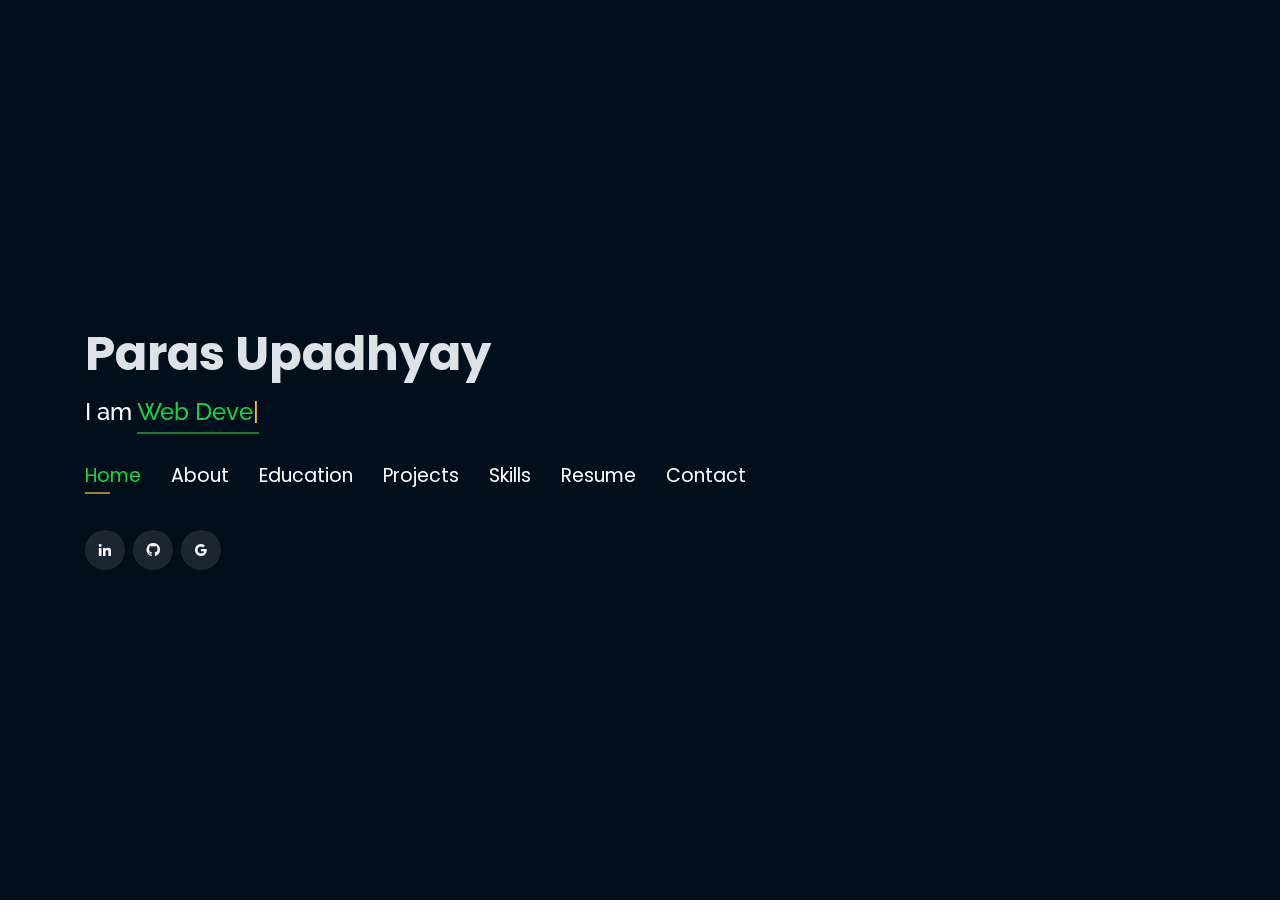
==== index.html @ d128cb4a "Updated Project Section" ====
<!DOCTYPE html>
<html lang="en">

<head>
    <!-- Google Tag Manager -->
    <script>
    (function (w, d, s, l, i) {
            w[l] = w[l] || []; w[l].push({
                'gtm.start':
                    new Date().getTime(), event: 'gtm.js'
            }); var f = d.getElementsByTagName(s)[0],
                j = d.createElement(s), dl = l != 'dataLayer' ? '&l=' + l : ''; j.async = true; j.src =
                    'https://www.googletagmanager.com/gtm.js?id=' + i + dl; f.parentNode.insertBefore(j, f);
        })(window, document, 'script', 'dataLayer', 'GTM-5BB8W2X');</script>
    <!-- End Google Tag Manager -->
    <link rel="icon" type="image/png" href="/favicon.png" />
    <meta charset="utf-8">
    <meta content="width=device-width, initial-scale=1.0" name="viewport">

    <title>Personal Portfolio</title>
    <meta content="" name="descriptison">
    <meta content="" name="keywords">

    <!-- Google Fonts -->
    <link href="https://fonts.googleapis.com/css?family=Open+Sans:300,300i,400,400i,600,600i,700,700i|Raleway:300,300i,400,400i,500,500i,600,600i,700,700i|Poppins:300,300i,400,400i,500,500i,600,600i,700,700i" rel="stylesheet">

    <!-- Vendor CSS Files -->
    <link href="assets/vendor/bootstrap/css/bootstrap.min.css" rel="stylesheet">
    <link href="assets/vendor/icofont/icofont.min.css" rel="stylesheet">
    <link href="assets/vendor/remixicon/remixicon.css" rel="stylesheet">
    <link href="assets/vendor/owl.carousel/assets/owl.carousel.min.css" rel="stylesheet">
    <link href="assets/vendor/boxicons/css/boxicons.min.css" rel="stylesheet">
    <link href="assets/vendor/venobox/venobox.css" rel="stylesheet">

    <!-- Template Main CSS File -->
    <link href="assets/css/style.css" rel="stylesheet">


    <!-- Global site tag (gtag.js) - Google Analytics -->
    <script async src="https://www.googletagmanager.com/gtag/js?id=UA-169007209-3"></script>
    <script>
        window.dataLayer = window.dataLayer || [];
        function gtag() { dataLayer.push(arguments); }
        gtag('js', new Date());

        gtag('config', 'UA-169007209-3');
    </script>



    <!-- =======================================================
    * Template Name: Personal - v2.1.0
    * Template URL: https://bootstrapmade.com/personal-free-resume-bootstrap-template/
    * Author: BootstrapMade.com
    * License: https://bootstrapmade.com/license/
    ======================================================== -->
</head>

<body>

    <!-- Google Tag Manager (noscript) -->
    <noscript>
        <iframe src="https://www.googletagmanager.com/ns.html?id=GTM-5BB8W2X"
                height="0" width="0" style="display:none;visibility:hidden"></iframe>
    </noscript>
    <!-- End Google Tag Manager (noscript) -->
    <!-- ======= Header ======= -->
    <header id="header" class="header-tops">

        <div class="container">

            <h1><a href="index.html">Paras Upadhyay</a></h1>
            <h2 style="color:#fff">I am <span class="typing" style="color:#12D640"></span></h2>
            <nav class="nav-menu d-none d-lg-block">
                <ul>
                    <li class="active"><a href="#header"> <span>Home</span></a></li>
                    <li><a href="#about"><span>About</span></a></li>
                    <li><a href="#education"> <span>Education</span></a></li>
                    <!--          <li><a href="#projects"> <span>Projects</span></a></li>-->
                    <li><a href="#portfolio"> <span>Projects</span></a></li>
                    <li><a href="#skills"> <span>Skills</span></a></li>
                    <li><a href="https://drive.google.com/file/d/1HtBzzSJ-FPnTWI9ByVtOMNYzJrU8cuBA/view" target="_blank"> <span>Resume</span></a></li>
                    <!-- <li><a href="#links"> <span>Resume & Links</span></a></li> -->
                    <li><a href="#contacts"> <span>Contact</span></a></li>

                </ul>
            </nav><!-- .nav-menu -->

            <div class="social-links">
                <a href="https://www.linkedin.com/in/paras-upadhyay-/" target="_blank" class="linkedin"><i class="bx bxl-linkedin"></i></a>
                <a href="https://github.com/Paras-27" target="_blank" class="github"><i class="bx bxl-github"></i></a>
                <a href="mailto:parasbupadhyay2003@gmail.com" target="_blank" class="google"><i class="bx bxl-google"></i></a>

            </div>

        </div>
    </header><!-- End Header -->
    <!-- ======= About Section ======= -->
    <section id="about" class="about">

        <!-- ======= About Me ======= -->
        <div class="about-me container">

            <div class="section-title">
                <h2>About</h2>
            </div>
            <!-- <h2><a href="https://drive.google.com/file/d/1JK8GVQ56XybpoxFe5LIQ_LIjOdwhdr7e/view?usp=sharing" target="_blank" style="text-align: left; color:#12d640; padding: 5px 10px;">Irfan Haris</a><br></h2> -->
                       
            <div class="row">
                <div class="col-lg-4" data-aos="fade-right">
                    <img class="me" src="assets/img/prof1.jpg" class="img-fluid" alt="">
                </div>
                <div class="col-lg-8 pt-4 pt-lg-0 content" data-aos="fade-left">
                    <p>
                        I am a College Student and I am pursuing Electronics and Communication Engineering From Indian Institute 
                        Of Information Technology Design and Manufacturing Jabalpur.Currently i am in Third year.I Love solving
                        Coding Problems and My hobbies are playing Badminton,Cricket,Table Tennis,Chess.
                    </p>
                    <div class="row">
                        <div class="col-lg-6">
                            <ul>
                                <li><i class="icofont-rounded-right"></i> <strong>Birthday:</strong> 10 March 2003</li>
                                <li><i class="icofont-rounded-right"></i> <strong>Phone:</strong> +919512858142 </li>
                                <li><i class="icofont-rounded-right"></i> <strong>City:</strong> Vapi,Gujarat</li>
                                <li><i class="icofont-rounded-right"></i> <strong>Email:</strong> parasbupadhyay2003@gmail.com</li>
                            </ul>
                        </div>
                    </div>
                </div>
            </div>

        </div><!-- End About Me -->
        <!-- ======= Interests ======= -->
        <div class="interests container">

            <div class="section-title">
                <h2>Interests</h2>
            </div>

            <div class="row">
                <div class="col-lg-3 col-md-4">
                    <div class="icon-box">
                        <i class="ri-code-s-slash-fill" style="color: #28a745;"></i>
                        <h3>Software Engineering</h3>
                    </div>
                </div>
                <div class="col-lg-3 col-md-4 mt-4 mt-md-0">
                    <div class="icon-box">
                        <i class="ri-database-2-line" style="color: #5578ff;"></i>
                        <h3>Database Administrator</h3>
                    </div>
                </div>
                <div class="col-lg-3 col-md-4 mt-4 mt-md-0">
                    <div class="icon-box">
                        <i class="ri-base-station-line" style="color: #ffc107;"></i>
                        <h3>Internet of Things</h3>
                    </div>
                </div>
                <div class="col-lg-3 col-md-4 mt-4 mt-lg-0">
                    <div class="icon-box">
                        <i class="ri-english-input" style="color: #1c7d32;"></i>
                        <h3>Artificial Intelligence</h3>
                    </div>
                </div>
            </div>

        </div><!-- End Interests -->
    </section><!-- End About Section -->
    <!-- ======= Education Section ======= -->
    <section id="education" class="services">
        <div class="container">
            <div class="section-title">
                <h2>Education</h2>
            </div>
            <div class="row">
                <div class="col-lg-12" data-aos="fade-up" style="display: inline-block;">
                    
                    <div class="col-lg-8 pt-4 pt-lg-0 content" data-aos="fade-up" data-aos-delay="100" style="padding:0px 0px;padding-bottom: 5px;display: inline-block;">
                        <h3 style="text-align:left;"><img src="assets/img/education/logo.png" class="img-fluid" alt=""><br></h3>
                        <h4 style="text-align:left;"><a href="https://www.polman-babel.ac.id/" target="_blank" style="text-align: left; color:#12d640; padding: 5px 10px;">Indian Institute of Information Technology Design & Manufacturing Jabalpur</a><br> </h4>
                        <p style="text-align:left;color:#fff;padding: 5px 10px;"><em>Electronics and Communication Engineering </em></p>
                        <h5 style="text-align:left;padding: 0px 10px;">2020 - 2024, CPI 8.0</h5>
                        <h6 style="text-align:left;color:#fff;padding: 0px 10px;">Curriculum :</h6>
                        <ul style="text-align:left;color:#fff;">
                            <li>Data structures and Algorithm</li>
                            <li>Nosql Databases</li>
                            <li>Operating System</li>
                            <li>Computer Networking</li>
                            <li>Data Base Management System</li>
                            <li>Digital Communication</li>
                            <li>Fibre Optics</li>
                            <li>Control systems</li>
                            <li>Digital Electronics</li>
                        </ul>
                    </div>
                </div>
            </div>
        </div>

        <div class="portfolio">
            <div class="container">
                <div class="section-title">
                    <h2>Certificate Training</h2>
                </div>
                <div class="row portfolio-container" style="position: relative; height: 437.75px;">
                <!-- <div class="row portfolio-container" style="position: relative;"> -->
                    <div class="col-lg-4 col-md-6 portfolio-item filter-app" style="position: absolute; left: 0px; top: 0px;">
                        <div class="portfolio-wrap">
                            <img src="assets/img/certification/cndsa.png" class="img-fluid" alt="">
                            <div class="portfolio-info">
                                <h4>Data Structures and Algorithm in C++</h4>
                                <div class="portfolio-links">
                                    <a href="https://ninjasfiles.s3.amazonaws.com/certificate2518138d81bbe1c7bcf951229866e5decc5b54c.pdf" target="_blank" title="Certificate"><i class="bx bx-link"></i></a>
                                </div>
                            </div>
                        </div>
                    </div>
            </div>
        </div>
        <div class="portfolio">
            <div class="container">
                <div class="section-title">
                    <h2>Experience</h2>
                </div>
                <div class="row portfolio-container" style="position: relative; height: 437.75px;">
                <!-- <div class="row portfolio-container" style="position: relative;"> -->
                    <div class="col-lg-4 col-md-6 portfolio-item filter-app" style="position: absolute; left: 0px; top: 0px;">
                        <div class="portfolio-wrap">
                            <img src="assets/img/certification/cndsa.png" class="img-fluid" alt="">
                            <div class="portfolio-info">
                                <h4>Teaching Assistant in Coding Ninjas</h4>
                                <div class="portfolio-links">
                                    <a href="https://ninjasfiles.s3.amazonaws.com/certificate60425338cd53850193f8189a2935c045b1b1.pdf" target="_blank" title="Certificate"><i class="bx bx-link"></i></a>
                                </div>
                            </div>
                        </div>
                    </div>
                </div>
            </div>
    </section>

    Start Project Section
    <section id="portfolio" class="portfolio">
        <div class="container"> -->

            <div class="section-title">
                <h2>Projects</h2>
            </div>

            <div class="row">
                <div class="col-lg-12 d-flex justify-content-center">
                    <ul id="portfolio-flters">
                        <li data-filter="*" class="filter-active">All</li>
                        <li data-filter=".React-App">React-App</li>
                        <li data-filter=".Others">Others</li>
                        <li data-filter=".Coding">Coding Profiles</li>
                    </ul>
                </div>
            </div>

            <div class="row portfolio-container">

                <div class="col-lg-4 col-md-6 portfolio-item React-App">
                    <center><h4>Food - Recipe - Website</h4></center>
                    <div class="portfolio-wrap">
                        <img src="assets/img/project/recipe.png" class="img-fluid" alt="">
                        <div class="portfolio-info">
                            <div class="portfolio-links">
                                <a href="projects/Recipebook.html" data-gall="portfolioDetailsGallery" data-vbtype="iframe" class="venobox" title="Project Details"><i class="bx bx-info-circle"></i></a>
                            </div>
                        </div>
                    </div>
                </div>
                <div class="col-lg-4 col-md-6 portfolio-item React-App">
                    <center><h4>MyKart</h4></center>
                    <div class="portfolio-wrap">
                        <img src="assets/img/project/mykart.png" class="img-fluid" alt="">
                        <div class="portfolio-info">

                            <div class="portfolio-links">
                                <a href="projects/MyKart.html" data-gall="portfolioDetailsGallery" data-vbtype="iframe" class="venobox" title="Project Details"><i class="bx bx-info-circle"></i></a>
                            </div>
                        </div>
                    </div>
                </div>
                <div class="col-lg-4 col-md-6 portfolio-item React-App">
                    <center><h4>Chat-App</h4></center>
                    <div class="portfolio-wrap">
                        <img class="dice" src="assets/img/project/chat2.jpg" class="img-fluid" alt="">
                        <div class="portfolio-info">

                            <div class="portfolio-links">
                                <a href="projects/ChatApp.html" data-gall="portfolioDetailsGallery" data-vbtype="iframe" class="venobox" title="Project Details"><i class="bx bx-info-circle"></i></a>
                            </div>
                        </div>
                    </div>
                </div>
                <div class="col-lg-4 col-md-6 portfolio-item Others">
                    <center><h4>Tic-Tac-Toe Game</h4></center>
                    <div class="portfolio-wrap">
                        <img src="assets/img/project/TicTacToe.avif" class="img-fluid" alt="">
                        <div class="portfolio-info">

                            <div class="portfolio-links">
                                <a href="projects/TicTacToe.html" data-gall="portfolioDetailsGallery" data-vbtype="iframe" class="venobox" title="Project Details"><i class="bx bx-info-circle"></i></a>
                            </div>
                        </div>
                    </div>
                </div>
                <div class="col-lg-4 col-md-6 portfolio-item Others">
                    <center><h4>Simon-Game</h4></center>
                    <div class="portfolio-wrap">
                        <img src="assets/img/project/simon.webp" class="img-fluid" alt="">
                        <div class="portfolio-info">

                            <div class="portfolio-links">
                                <a href="projects/SimonGame.html" data-gall="portfolioDetailsGallery" data-vbtype="iframe" class="venobox" title="Project Details"><i class="bx bx-info-circle"></i></a>
                            </div>
                        </div>
                    </div>
                </div>
                <div class="col-lg-4 col-md-6 portfolio-item Others">
                    <center><h4>Snake-Game</h4></center>
                    <div class="portfolio-wrap">
                        <img class="dice" src="assets/img/project/snake.jpg" class="img-fluid" alt="">
                        <div class="portfolio-info">

                            <div class="portfolio-links">
                                <a href="projects/snake.html" data-gall="portfolioDetailsGallery" data-vbtype="iframe" class="venobox" title="Project Details"><i class="bx bx-info-circle"></i></a>
                            </div>
                        </div>
                    </div>
                </div>

                <div class="col-lg-4 col-md-6 portfolio-item Others">
                    <center><h4>Dice Game</h4></center>
                    <div class="portfolio-wrap">
                        <img class="dice" src="assets/img/project/Dice.jpeg" class="img-fluid" alt="">
                        <div class="portfolio-info">

                            <div class="portfolio-links">
                                <a href="projects/dicegame.html" data-gall="portfolioDetailsGallery" data-vbtype="iframe" class="venobox" title="Project Details"><i class="bx bx-info-circle"></i></a>
                            </div>
                        </div>
                    </div>
                </div>
            </div>
            <div class="portfolio">
                <div class="container">
                    <div class="section-title">
                        <h2>Coding Profiles</h2>
                    </div>
                    <div class="row portfolio-container" style="position: relative; height: 437.75px;">
                    <!-- <div class="row portfolio-container" style="position: relative;"> -->
                        <div class="col-lg-4 col-md-6 portfolio-item Coding" style="position: absolute; left: 0px; top: 0px;">
                            <div class="portfolio-wrap">
                                <img class="code" src="assets/img/certification/codechef.png" class="img-fluid" alt="">
                                <div class="portfolio-info">
                                    <h4>Codechef</h4>
                                    <div class="portfolio-links">
                                        <a href="https://www.codechef.com/users/kingp27" target="_blank" title="Certificate"><i class="bx bx-link"></i></a>
                                    </div>
                                </div>
                            </div>
                        </div>
                        <div class="col-lg-4 col-md-6 portfolio-item Coding" style="position: absolute; left: 0px; top: 0px;">
                            <div class="portfolio-wrap">
                                <img  src="assets/img/certification/codeforces.jpeg" class="img-fluid" alt="">
                                <div class="portfolio-info">
                                    <h4>Codeforces</h4>
                                    <div class="portfolio-links">
                                        <a href="https://codeforces.com/profile/Kingp123" target="_blank" title="Certificate"><i class="bx bx-link"></i></a>
                                    </div>
                                </div>
                            </div>
                        </div>
                        <div class="col-lg-4 col-md-6 portfolio-item Coding" style="position: absolute; left: 0px; top: 0px;">
                            <div class="portfolio-wrap">
                                <img src="assets/img/certification/LeetCode.png" class="img-fluid" alt="">
                                <div class="portfolio-info">
                                    <h4>LeetCode</h4>
                                    <div class="portfolio-links">
                                        <a href="https://leetcode.com/kingp/" target="_blank" title="Certificate"><i class="bx bx-link"></i></a>
                                    </div>
                                </div>
                            </div>
                        </div>
                </div>
            </div>
        </div>
    </section>

    <!-- End Project Section -->
    <!-- Start Skills Section -->

    <section id="skills" class="services">
        <div class="container">
            <div class="section-title">
                <h2>Skills</h2>
            </div>
            <div class="row">
                <div class="col-lg-12" data-aos="fade-up">
                    <div class="col-md-12 mt-4 mt-md-0 icon-box" data-aos="fade-up" data-aos-delay="100" style="background:#fff">
                        <h4 style="text-align:left;color:#09203a">Languages and Databases</h4>
                        <p style="text-align:left;">
                            <img src="https://www.vectorlogo.zone/logos/python/python-horizontal.svg" alt="vectorlogo.zone" height="50" width="150">
                            <img src="assets/img/c++.png" alt="vectorlogo.zone" height="50" width="120">
                            <img src="https://www.vectorlogo.zone/logos/w3_html5/w3_html5-ar21.svg" alt="vectorlogo.zone">
                            <img src="https://upload.wikimedia.org/wikipedia/commons/d/d5/CSS3_logo_and_wordmark.svg" alt="upload.wikimedia.org" height="60" width="90">
                            <img src="assets/img/java.png" alt="vectorlogo.zone" height="70" width="130">
                            <img src="https://www.vectorlogo.zone/logos/mysql/mysql-horizontal.svg" alt="vectorlogo.zone" height="70" width="130">

                        </p>
                    </div>
                    <div class="col-md-12 mt-4 mt-md-0 icon-box" data-aos="lefade-up" data-aos-delay="100" style="background:#fff">
                        <h4 style="text-align:left;color:#09203a">Frameworks</h4>
                        <p style="text-align:left;">
                            <img src="https://www.vectorlogo.zone/logos/nodejs/nodejs-horizontal.svg" alt="vectorlogo.zone">
                            <img src="https://www.vectorlogo.zone/logos/getbootstrap/getbootstrap-ar21.svg" alt="vectorlogo.zone">
                        </p>
                    </div>
                    <div class="col-md-12 mt-4 mt-md-0 icon-box" data-aos="lefade-up" data-aos-delay="100" style="background:#fff">
                        <h4 style="text-align:left;color:#09203a">Tools</h4>
                        <p style="text-align:left;">
                            <img src="https://www.vectorlogo.zone/logos/git-scm/git-scm-ar21.svg" alt="vectorlogo.zone">
                            <img src="https://www.vectorlogo.zone/logos/heroku/heroku-ar21.svg" alt="vectorlogo.zone">
                            <img class="redis" src="assets/img/Redis-Logo.wine.png" alt="vectorlogo.zone">
                            <img class="redis" src="assets/img/MongoDB-Logo.jpg" alt="vectorlogo.zone">
                        </p>
                    </div>
                </div>
            </div>
        </div>
    </section>
    

    <!-- End Skills Section -->
    <!-- Start Links section -->
    <section id="links" class="services">
        <div class="container">
            <div class="section-title">
                <h2>Resume & Links</h2>
            </div>
            <div class="row">
                <div class="col-md-3 mt-4 mt-md-0 icon-box" data-aos="fade-up" data-aos-delay="100">
                    <a href="https://drive.google.com/file/d/1KbSjU8-whUehJz-3rsuzO70rJjzDAdrc/view?usp=sharing" target="_blank"><div class="icon"><i class="icofont-page"></i></div></a>
                    <h4 class="title"><a href="https://drive.google.com/file/d/1KbSjU8-whUehJz-3rsuzO70rJjzDAdrc/view?usp=sharing" target="_blank">Resume</a></h4>
                    <p class="description" style="color:#fff;">The link contains downloadable resume</p>
                </div>
                <div class="col-md-3 mt-4 mt-md-0 icon-box" data-aos="fade-up">
                    <a href="https://github.com/irfanharis/LeetCode_Problems" target="_blank"><div class="icon"><i class="icofont-link"></i></div></a>
                    <h4 class="title"><a href="https://github.com/irfanharis/LeetCode_Problems" target="_blank">LeetCode Repository</a></h4>
                    <p class="description" style="color:#fff;"> The github repository contains leetcode problems solution in python.</p>
                </div>
            </div>
        </div>
    </section> <!--End Links Section -->
    <!-- Start Contact Section -->

    <section id="contacts" class="contact">
        <div class="container">

            <div class="section-title">
                <h2>Contact</h2>
            </div>

            <div class="row mt-2">

                <div class="col-md-6 d-flex align-items-stretch">
                    <div class="info-box">
                        <i class="bx bx-map"></i>
                        <h3>My Address</h3>
                        <p>Vapi</p>
                        <p>Gujarat</p>
                        <p>396155</p>
                    </div>
                </div>

                <div class="col-md-6 mt-4 mt-md-0 d-flex align-items-stretch">
                    <div class="info-box">
                        <i class="bx bx-share-alt"></i>
                        <h3>Social Profiles</h3>
                        <div class="social-links">
                            <a href="https://www.linkedin.com/in/paras-upadhyay-/" target="_blank" class="linkedin"><i class="bx bxl-linkedin"></i></a>
                            <a href="https://github.com/Paras-27" target="_blank" class="github"><i class="bx bxl-github"></i></a>
                            <a href="mailto:parasbupadhyay2003@gmail.com" target="_blank" class="google"><i class="bx bxl-google"></i></a>

                        </div>
                    </div>
                </div>

                <div class="col-md-6 mt-4 d-flex align-items-stretch">
                    <div class="info-box">
                        <i class="bx bx-envelope"></i>
                        <h3>Email</h3>
                        <p>parasbupadhyay2003@gmail.com</p>
                    </div>
                </div>
                <div class="col-md-6 mt-4 d-flex align-items-stretch">
                    <div class="info-box">
                        <i class="bx bx-phone-call"></i>
                        <h3>Contact</h3>
                        <p>+919512858142</p>
                    </div>
                </div>
            </div>
        </div>
    </section>

    <!-- End Contact Section -->
    <!-- Vendor JS Files -->
    <script src="assets/vendor/jquery/jquery.min.js"></script>
    <script src="assets/vendor/bootstrap/js/bootstrap.bundle.min.js"></script>
    <script src="assets/vendor/jquery.easing/jquery.easing.min.js"></script>
    <script src="assets/vendor/php-email-form/validate.js"></script>
    <script src="assets/vendor/waypoints/jquery.waypoints.min.js"></script>
    <script src="assets/vendor/counterup/counterup.min.js"></script>
    <script src="assets/vendor/owl.carousel/owl.carousel.min.js"></script>
    <script src="assets/vendor/isotope-layout/isotope.pkgd.min.js"></script>
    <script src="assets/vendor/venobox/venobox.min.js"></script>
    <script src="assets/vendor/typed.js/typed.min.js"></script>
    <script type="text/javascript">
        var typed = new Typed('.typing', {
            strings: ["Web Developer", "Competitive Programmer","Electronics Engineer"],
            loop: true,
            typeSpeed: 65,
            backSpeed: 65
        });
    </script>

    <!-- Template Main JS File -->
    <script src="assets/js/main.js"></script>

</body>

</html>
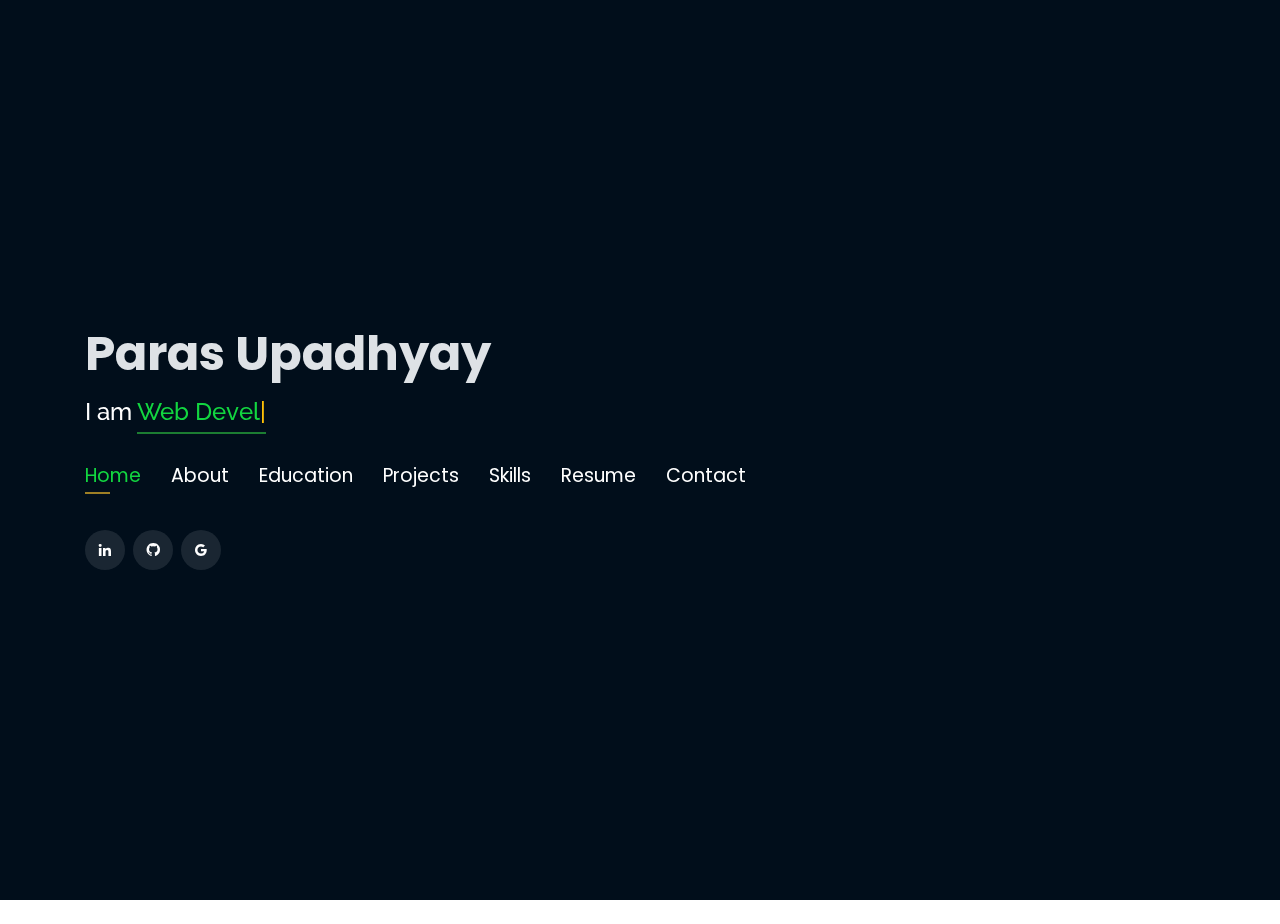
==== commit b4dd948c: "Resume Changed" ====
--- a/index.html
+++ b/index.html
@@ -79,7 +79,7 @@
                     <!--          <li><a href="#projects"> <span>Projects</span></a></li>-->
                     <li><a href="#portfolio"> <span>Projects</span></a></li>
                     <li><a href="#skills"> <span>Skills</span></a></li>
-                    <li><a href="https://drive.google.com/file/d/1HtBzzSJ-FPnTWI9ByVtOMNYzJrU8cuBA/view" target="_blank"> <span>Resume</span></a></li>
+                    <li><a href="https://drive.google.com/file/d/1TuSluC51ur2MPYfejNnDLH1K2Uh1JT7F/view?usp=share_link" target="_blank"> <span>Resume</span></a></li>
                     <!-- <li><a href="#links"> <span>Resume & Links</span></a></li> -->
                     <li><a href="#contacts"> <span>Contact</span></a></li>
 
@@ -284,6 +284,18 @@
                     </div>
                 </div>
                 <div class="col-lg-4 col-md-6 portfolio-item React-App">
+                    <center><h4>Code-Pen</h4></center>
+                    <div class="portfolio-wrap">
+                        <img src="assets/img/project/codepen.jpg" class="img-fluid" alt="">
+                        <div class="portfolio-info">
+
+                            <div class="portfolio-links">
+                                <a href="projects/CodePen.html" data-gall="portfolioDetailsGallery" data-vbtype="iframe" class="venobox" title="Project Details"><i class="bx bx-info-circle"></i></a>
+                            </div>
+                        </div>
+                    </div>
+                </div>
+                <div class="col-lg-4 col-md-6 portfolio-item React-App">
                     <center><h4>Chat-App</h4></center>
                     <div class="portfolio-wrap">
                         <img class="dice" src="assets/img/project/chat2.jpg" class="img-fluid" alt="">
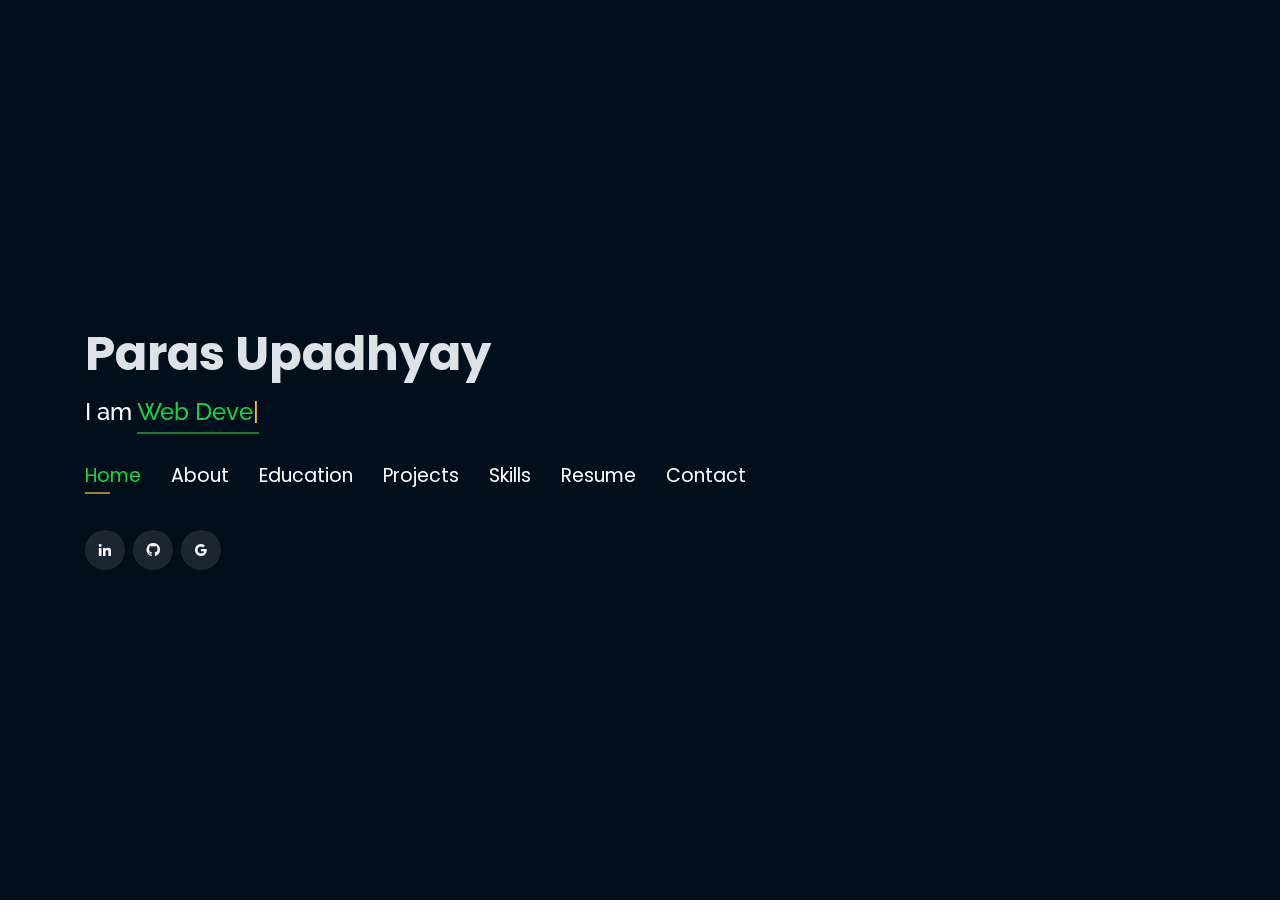
==== commit f02b53fd: "Added one more project" ====
--- a/index.html
+++ b/index.html
@@ -79,7 +79,7 @@
                     <!--          <li><a href="#projects"> <span>Projects</span></a></li>-->
                     <li><a href="#portfolio"> <span>Projects</span></a></li>
                     <li><a href="#skills"> <span>Skills</span></a></li>
-                    <li><a href="https://drive.google.com/file/d/1TuSluC51ur2MPYfejNnDLH1K2Uh1JT7F/view?usp=share_link" target="_blank"> <span>Resume</span></a></li>
+                    <li><a href="https://drive.google.com/file/d/1j0or4d2FUg0u0Hgaqw-dGE0jItEVwTYH/view" target="_blank"> <span>Resume</span></a></li>
                     <!-- <li><a href="#links"> <span>Resume & Links</span></a></li> -->
                     <li><a href="#contacts"> <span>Contact</span></a></li>
 
@@ -261,6 +261,17 @@
             <div class="row portfolio-container">
 
                 <div class="col-lg-4 col-md-6 portfolio-item React-App">
+                    <center><h4>Blog - Website</h4></center>
+                    <div class="portfolio-wrap">
+                        <img src="assets/img/project/blog1.png" class="img-fluid dice" alt="">
+                        <div class="portfolio-info">
+                            <div class="portfolio-links">
+                                <a href="projects/blog.html" data-gall="portfolioDetailsGallery" data-vbtype="iframe" class="venobox" title="Project Details"><i class="bx bx-info-circle"></i></a>
+                            </div>
+                        </div>
+                    </div>
+                </div>
+                <div class="col-lg-4 col-md-6 portfolio-item React-App">
                     <center><h4>Food - Recipe - Website</h4></center>
                     <div class="portfolio-wrap">
                         <img src="assets/img/project/recipe.png" class="img-fluid" alt="">
@@ -274,7 +285,7 @@
                 <div class="col-lg-4 col-md-6 portfolio-item React-App">
                     <center><h4>MyKart</h4></center>
                     <div class="portfolio-wrap">
-                        <img src="assets/img/project/mykart.png" class="img-fluid" alt="">
+                        <img src="assets/img/project/mykart.png" class="img-fluid dice" alt="">
                         <div class="portfolio-info">
 
                             <div class="portfolio-links">
@@ -286,7 +297,7 @@
                 <div class="col-lg-4 col-md-6 portfolio-item React-App">
                     <center><h4>Code-Pen</h4></center>
                     <div class="portfolio-wrap">
-                        <img src="assets/img/project/codepen.jpg" class="img-fluid" alt="">
+                        <img src="assets/img/project/codepen.jpg" class="img-fluid dice" alt="">
                         <div class="portfolio-info">
 
                             <div class="portfolio-links">
@@ -298,7 +309,7 @@
                 <div class="col-lg-4 col-md-6 portfolio-item React-App">
                     <center><h4>Chat-App</h4></center>
                     <div class="portfolio-wrap">
-                        <img class="dice" src="assets/img/project/chat2.jpg" class="img-fluid" alt="">
+                        <img class="img-fluid dice" src="assets/img/project/chat2.jpg" class="img-fluid" alt="">
                         <div class="portfolio-info">
 
                             <div class="portfolio-links">
@@ -310,7 +321,7 @@
                 <div class="col-lg-4 col-md-6 portfolio-item Others">
                     <center><h4>Tic-Tac-Toe Game</h4></center>
                     <div class="portfolio-wrap">
-                        <img src="assets/img/project/TicTacToe.avif" class="img-fluid" alt="">
+                        <img src="assets/img/project/TicTacToe.avif" class="img-fluid dice" alt="">
                         <div class="portfolio-info">
 
                             <div class="portfolio-links">
@@ -322,7 +333,7 @@
                 <div class="col-lg-4 col-md-6 portfolio-item Others">
                     <center><h4>Simon-Game</h4></center>
                     <div class="portfolio-wrap">
-                        <img src="assets/img/project/simon.webp" class="img-fluid" alt="">
+                        <img src="assets/img/project/simon.webp" class="img-fluid dice" alt="">
                         <div class="portfolio-info">
 
                             <div class="portfolio-links">
@@ -334,7 +345,7 @@
                 <div class="col-lg-4 col-md-6 portfolio-item Others">
                     <center><h4>Snake-Game</h4></center>
                     <div class="portfolio-wrap">
-                        <img class="dice" src="assets/img/project/snake.jpg" class="img-fluid" alt="">
+                        <img class="dice" src="assets/img/project/snake.jpg" class="img-fluid dice" alt="">
                         <div class="portfolio-info">
 
                             <div class="portfolio-links">
@@ -347,7 +358,7 @@
                 <div class="col-lg-4 col-md-6 portfolio-item Others">
                     <center><h4>Dice Game</h4></center>
                     <div class="portfolio-wrap">
-                        <img class="dice" src="assets/img/project/Dice.jpeg" class="img-fluid" alt="">
+                        <img class="dice" src="assets/img/project/Dice.jpeg" class="img-fluid dice" alt="">
                         <div class="portfolio-info">
 
                             <div class="portfolio-links">
@@ -429,6 +440,7 @@
                         <p style="text-align:left;">
                             <img src="https://www.vectorlogo.zone/logos/nodejs/nodejs-horizontal.svg" alt="vectorlogo.zone">
                             <img src="https://www.vectorlogo.zone/logos/getbootstrap/getbootstrap-ar21.svg" alt="vectorlogo.zone">
+                            <img  class ="redis" src="assets/img/react.png" alt="vectorlogo.zone">
                         </p>
                     </div>
                     <div class="col-md-12 mt-4 mt-md-0 icon-box" data-aos="lefade-up" data-aos-delay="100" style="background:#fff">
@@ -448,26 +460,6 @@
 
     <!-- End Skills Section -->
     <!-- Start Links section -->
-    <section id="links" class="services">
-        <div class="container">
-            <div class="section-title">
-                <h2>Resume & Links</h2>
-            </div>
-            <div class="row">
-                <div class="col-md-3 mt-4 mt-md-0 icon-box" data-aos="fade-up" data-aos-delay="100">
-                    <a href="https://drive.google.com/file/d/1KbSjU8-whUehJz-3rsuzO70rJjzDAdrc/view?usp=sharing" target="_blank"><div class="icon"><i class="icofont-page"></i></div></a>
-                    <h4 class="title"><a href="https://drive.google.com/file/d/1KbSjU8-whUehJz-3rsuzO70rJjzDAdrc/view?usp=sharing" target="_blank">Resume</a></h4>
-                    <p class="description" style="color:#fff;">The link contains downloadable resume</p>
-                </div>
-                <div class="col-md-3 mt-4 mt-md-0 icon-box" data-aos="fade-up">
-                    <a href="https://github.com/irfanharis/LeetCode_Problems" target="_blank"><div class="icon"><i class="icofont-link"></i></div></a>
-                    <h4 class="title"><a href="https://github.com/irfanharis/LeetCode_Problems" target="_blank">LeetCode Repository</a></h4>
-                    <p class="description" style="color:#fff;"> The github repository contains leetcode problems solution in python.</p>
-                </div>
-            </div>
-        </div>
-    </section> <!--End Links Section -->
-    <!-- Start Contact Section -->
 
     <section id="contacts" class="contact">
         <div class="container">
--- a/assets/css/style.css
+++ b/assets/css/style.css
@@ -449,8 +449,9 @@
   width: 15%;
 }
 .dice{
-  height: 339px;
-  width: 331px;
+  height: 340px;
+  width: 340px;
+  object-fit: cover;
 }
 .me{
     height: 379px;
